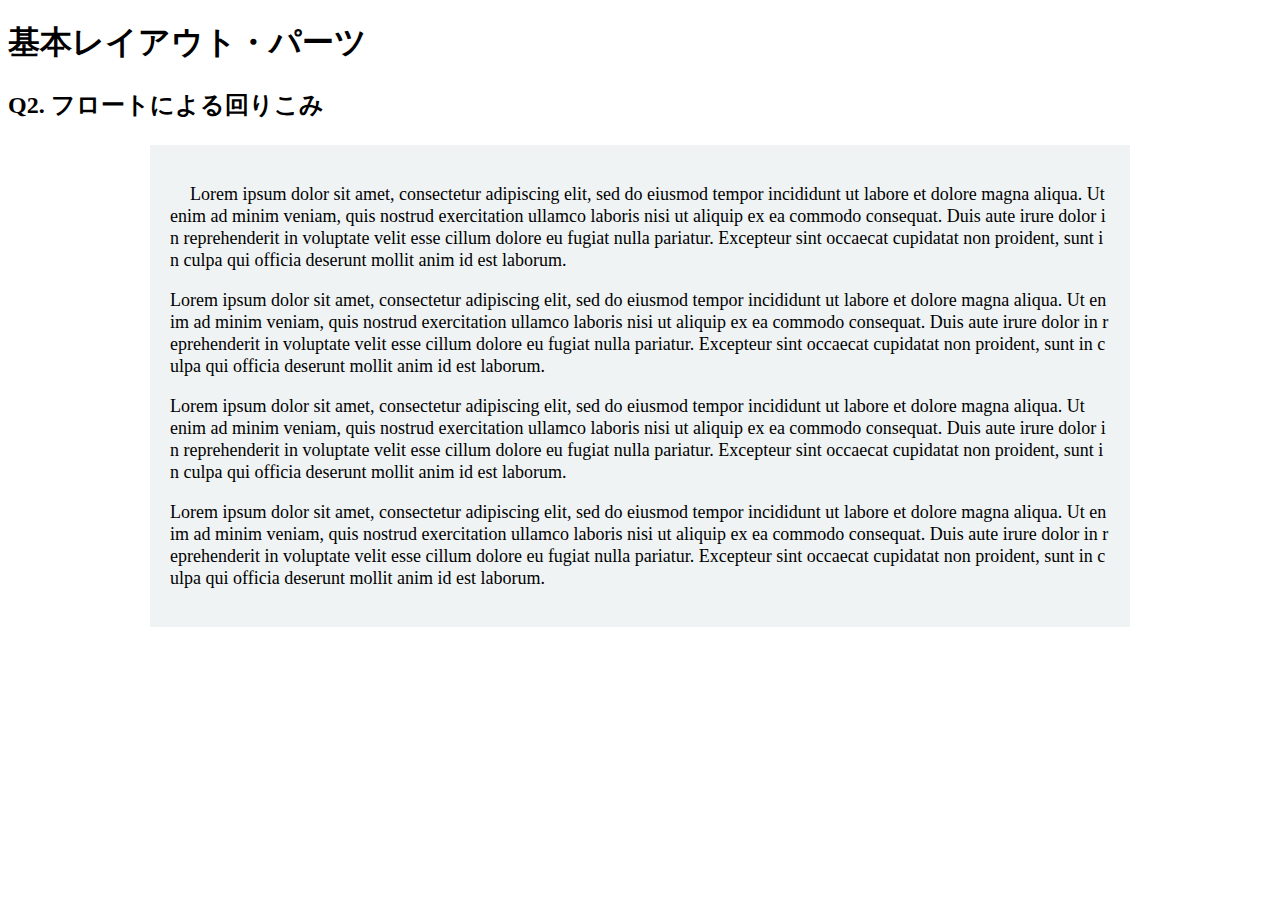
==== layout_parts/q2/index.html @ 688f3453 "確認お願いいたします" ====
<!DOCTYPE html>
<html>
  <head>
    <meta charset="utf-8">
    <meta http-equiv="X-UA-Compatible" content="IE=edge">
    <meta name="viewport" content="width=device-width, initial-scale=1.0, maximum-scale=1.0, user-scalable=no">
    <meta name="format-detection" content="telephone=no">
    <title>基本レイアウト・パーツ</title>
    <link rel="stylesheet" href="http://gizumo-inc.github.io/sample/front-lesson/layout_parts_new/assets/css/reset.css">
    <link rel="stylesheet" href="http://gizumo-inc.github.io/sample/front-lesson/layout_parts_new/assets/css/base.css">
    <link rel="stylesheet" href="css/style.css">
  </head>
  <body>
    <div class="wrapper">
      <h1 class="title">基本レイアウト・パーツ</h1>
      <h2 class="headline">
        <p class="headline__text">Q2. フロートによる回りこみ</p>
      </h2>
      <div class="box">
        <!--
             floatは要素を横並びにするという役割を持ったプロパティですが、文字を回り込ませることができるプロパティでもあります。
             その機能を使って文字列の中に画像をまぜてきれいなレイアウトを作ることができます。
             このレイアウトはボックスで言うと、1つの大きなボックスの中に2つのボックスが縦に並んでいる状態です。文字がずっと続いているのでボックスは1つしかないと思われがちですが、2つのボックスで作っているのでそこを意識してみてください。

             画像はimgタグを使って出力します。使う画像は以下の2つです。
             1つ目の画像： "http://gizumo-inc.github.io/sample/front-lesson/layout_parts_new/assets/img/q2/thumb_1.jpg"
             2つ目の画像： "http://gizumo-inc.github.io/sample/front-lesson/layout_parts_new/assets/img/q2/thumb_2.jpg"

             ■この問題で使う大事なプロパティ
             ・margin
             ・float
        -->
        <!-- 回答はここに書いてね -->
        <div class="sentent clearfix">
            <div class="top">
                <img src="http://gizumo-inc.github.io/sample/front-lesson/layout-parts/assets/img/q2/thumb_1.jpg" alt="">
                <p>
                  Lorem ipsum dolor sit amet, consectetur adipiscing elit, sed do eiusmod tempor incididunt ut labore et dolore magna aliqua. Ut enim ad minim veniam, quis nostrud exercitation ullamco laboris nisi ut aliquip ex ea commodo consequat. Duis aute irure dolor in reprehenderit in voluptate velit esse cillum dolore eu fugiat nulla pariatur. Excepteur sint occaecat cupidatat non proident, sunt in culpa qui officia deserunt mollit anim id est laborum.
                </p>
                <p>
                  Lorem ipsum dolor sit amet, consectetur adipiscing elit, sed do eiusmod tempor incididunt ut labore et dolore magna aliqua. Ut enim ad minim veniam, quis nostrud exercitation ullamco laboris nisi ut aliquip ex ea commodo consequat. Duis aute irure dolor in reprehenderit in voluptate velit esse cillum dolore eu fugiat nulla pariatur. Excepteur sint occaecat cupidatat non proident, sunt in culpa qui officia deserunt mollit anim id est laborum.
                </p>
            </div>
            <div class="bottom">
                <img src="http://gizumo-inc.github.io/sample/front-lesson/layout-parts/assets/img/q2/thumb_2.jpg" alt="">
                <p>
                  Lorem ipsum dolor sit amet, consectetur adipiscing elit, sed do eiusmod tempor incididunt ut labore et dolore magna aliqua. Ut enim ad minim veniam, quis nostrud exercitation ullamco laboris nisi ut aliquip ex ea commodo consequat. Duis aute irure dolor in reprehenderit in voluptate velit esse cillum dolore eu fugiat nulla pariatur. Excepteur sint occaecat cupidatat non proident, sunt in culpa qui officia deserunt mollit anim id est laborum.
                </p>
                <p>
                  Lorem ipsum dolor sit amet, consectetur adipiscing elit, sed do eiusmod tempor incididunt ut labore et dolore magna aliqua. Ut enim ad minim veniam, quis nostrud exercitation ullamco laboris nisi ut aliquip ex ea commodo consequat. Duis aute irure dolor in reprehenderit in voluptate velit esse cillum dolore eu fugiat nulla pariatur. Excepteur sint occaecat cupidatat non proident, sunt in culpa qui officia deserunt mollit anim id est laborum.
                </p>
            </div>
        </div>
        <!-- 回答はここに書いてね -->
      </div>
    </div>
  </body>
</html>
---- layout_parts/q2/css/style.css ----
@charset "UTF-8";

/* 回答はここに書いてね */
.sentent {
  background-color: #eff3f4;
  margin: 0 auto;
  padding: 20px;
  width: 940px;
}
.top > p,
.bottom > p{
  font-size: 18px;
  line-height: 22px;
  word-break: break-all;
}
.top > img {
  float: left;
  margin: 0 20px 10px 0;
}
.bottom > img {
  float: right;
  margin: 0 0 10px 20px;
}

/* 回答はここに書いてね */
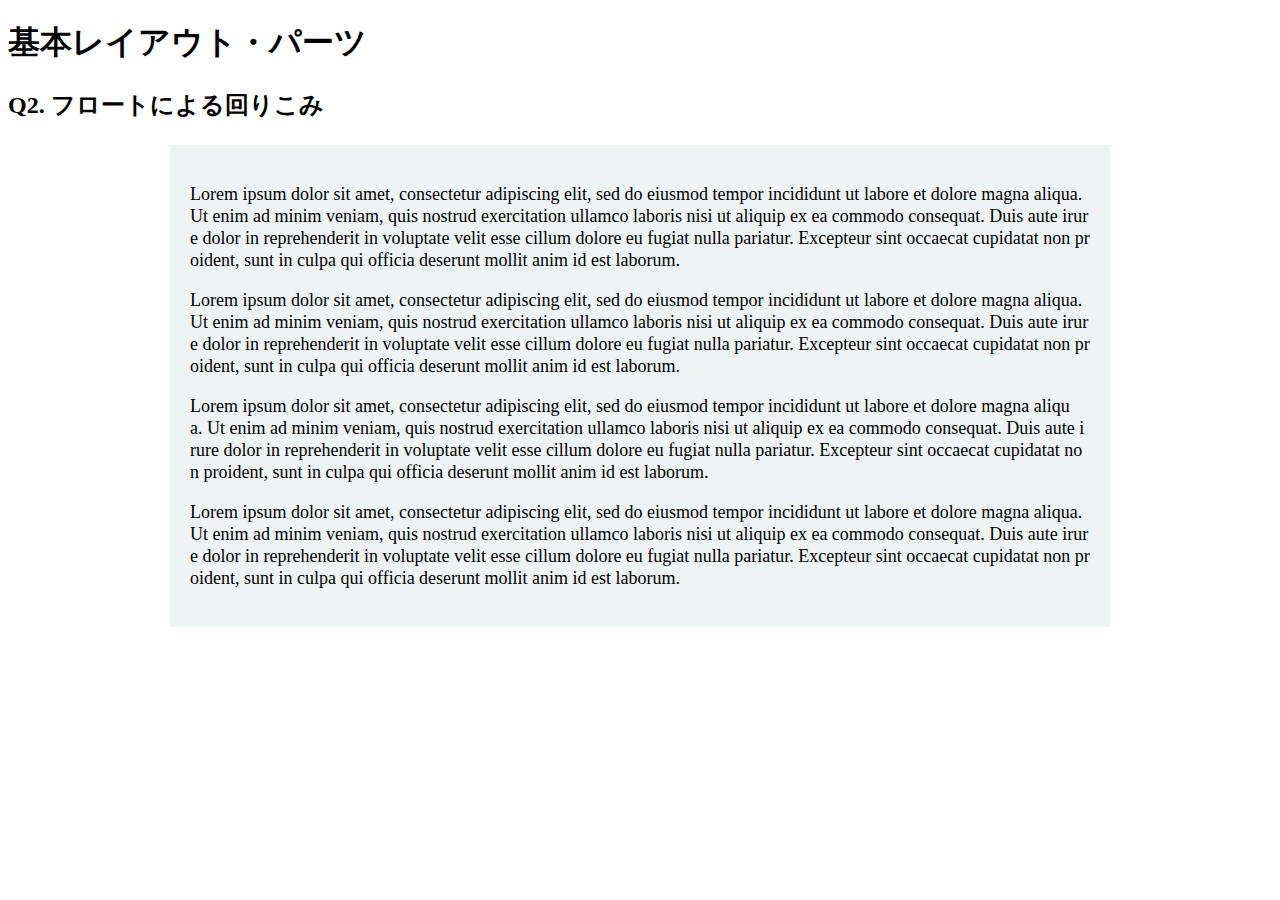
==== commit eafc2b54: "訂正しましたので確認お願いいたします" ====
--- a/layout_parts/q2/index.html
+++ b/layout_parts/q2/index.html
@@ -31,22 +31,20 @@
              ・float
         -->
         <!-- 回答はここに書いてね -->
-        <div class="sentent clearfix">
-            <div class="top">
-                <img src="http://gizumo-inc.github.io/sample/front-lesson/layout-parts/assets/img/q2/thumb_1.jpg" alt="">
-                <p>
+        <div class="q2">
+            <div class="sentent">
+                <img src="http://gizumo-inc.github.io/sample/front-lesson/layout-parts/assets/img/q2/thumb_1.jpg" alt="" class="first_img">
+                <p class="sentent_inner">
                   Lorem ipsum dolor sit amet, consectetur adipiscing elit, sed do eiusmod tempor incididunt ut labore et dolore magna aliqua. Ut enim ad minim veniam, quis nostrud exercitation ullamco laboris nisi ut aliquip ex ea commodo consequat. Duis aute irure dolor in reprehenderit in voluptate velit esse cillum dolore eu fugiat nulla pariatur. Excepteur sint occaecat cupidatat non proident, sunt in culpa qui officia deserunt mollit anim id est laborum.
                 </p>
-                <p>
+                <p class="sentent_inner">
                   Lorem ipsum dolor sit amet, consectetur adipiscing elit, sed do eiusmod tempor incididunt ut labore et dolore magna aliqua. Ut enim ad minim veniam, quis nostrud exercitation ullamco laboris nisi ut aliquip ex ea commodo consequat. Duis aute irure dolor in reprehenderit in voluptate velit esse cillum dolore eu fugiat nulla pariatur. Excepteur sint occaecat cupidatat non proident, sunt in culpa qui officia deserunt mollit anim id est laborum.
                 </p>
-            </div>
-            <div class="bottom">
-                <img src="http://gizumo-inc.github.io/sample/front-lesson/layout-parts/assets/img/q2/thumb_2.jpg" alt="">
-                <p>
+                <img src="http://gizumo-inc.github.io/sample/front-lesson/layout-parts/assets/img/q2/thumb_2.jpg" alt="" class="second_img">
+                <p class="sentent_inner">
                   Lorem ipsum dolor sit amet, consectetur adipiscing elit, sed do eiusmod tempor incididunt ut labore et dolore magna aliqua. Ut enim ad minim veniam, quis nostrud exercitation ullamco laboris nisi ut aliquip ex ea commodo consequat. Duis aute irure dolor in reprehenderit in voluptate velit esse cillum dolore eu fugiat nulla pariatur. Excepteur sint occaecat cupidatat non proident, sunt in culpa qui officia deserunt mollit anim id est laborum.
                 </p>
-                <p>
+                <p class="sentent_inner">
                   Lorem ipsum dolor sit amet, consectetur adipiscing elit, sed do eiusmod tempor incididunt ut labore et dolore magna aliqua. Ut enim ad minim veniam, quis nostrud exercitation ullamco laboris nisi ut aliquip ex ea commodo consequat. Duis aute irure dolor in reprehenderit in voluptate velit esse cillum dolore eu fugiat nulla pariatur. Excepteur sint occaecat cupidatat non proident, sunt in culpa qui officia deserunt mollit anim id est laborum.
                 </p>
             </div>
--- a/layout_parts/q2/css/style.css
+++ b/layout_parts/q2/css/style.css
@@ -5,19 +5,21 @@
   background-color: #eff3f4;
   margin: 0 auto;
   padding: 20px;
-  width: 940px;
+  width: 900px;
 }
-.top > p,
-.bottom > p{
+
+.sentent_inner {
   font-size: 18px;
   line-height: 22px;
   word-break: break-all;
 }
-.top > img {
+
+.first_img {
   float: left;
   margin: 0 20px 10px 0;
 }
-.bottom > img {
+
+.second_img {
   float: right;
   margin: 0 0 10px 20px;
 }
